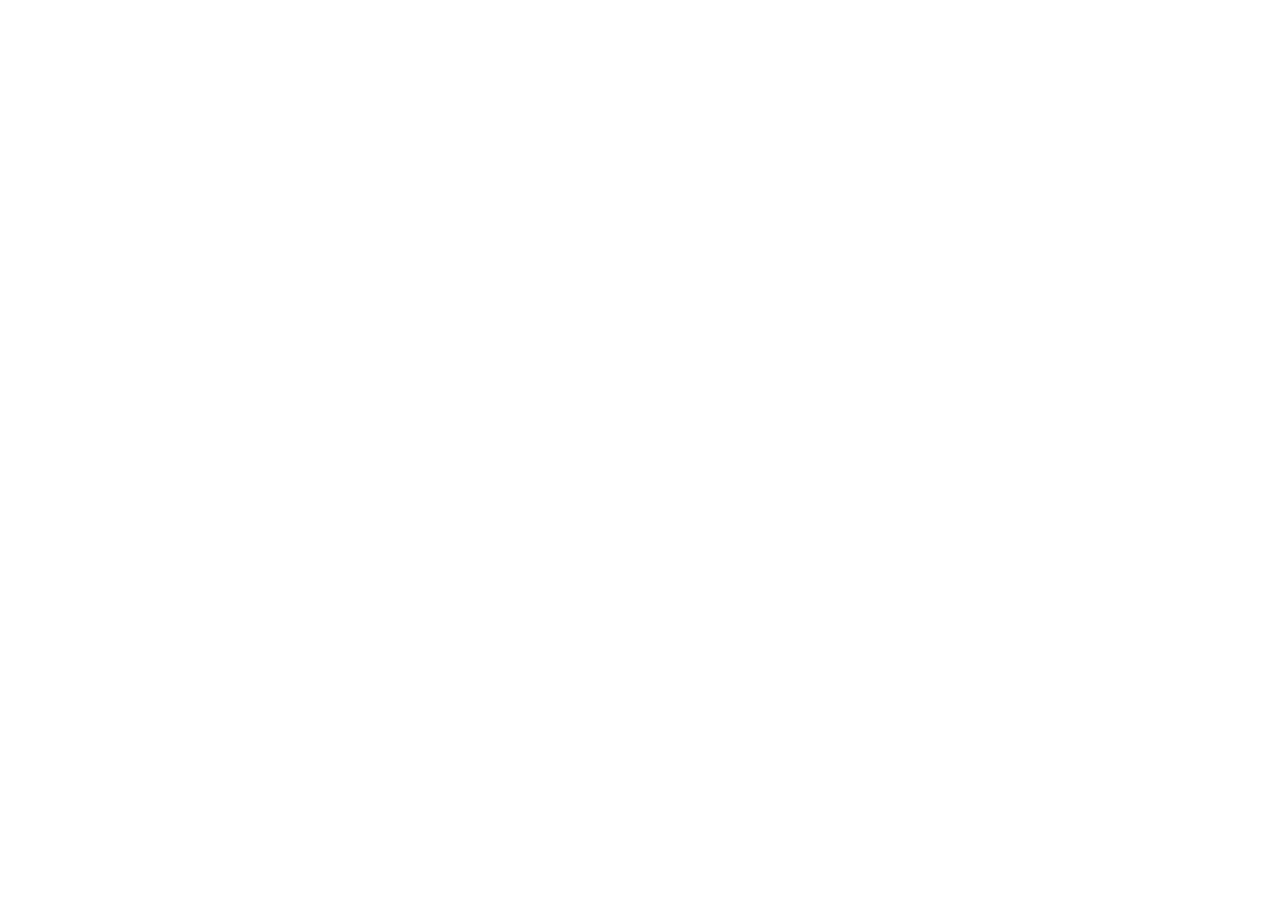
==== map/map.html @ 3d530269 "clean commit without large geojson" ====
<!DOCTYPE html>
<html>
<head>
<meta charset="utf-8" />
<title>NYC Subway Map</title>

<script src="https://api.mapbox.com/mapbox-gl-js/v2.15.0/mapbox-gl.js"></script>
<link href="https://api.mapbox.com/mapbox-gl-js/v2.15.0/mapbox-gl.css" rel="stylesheet"/>

<style>
body { margin: 0; }
#map { width: 100vw; height: 100vh; }
</style>
</head>

<body>

<div id="map"></div>

<script src="map.js"></script>

</body>
</html>
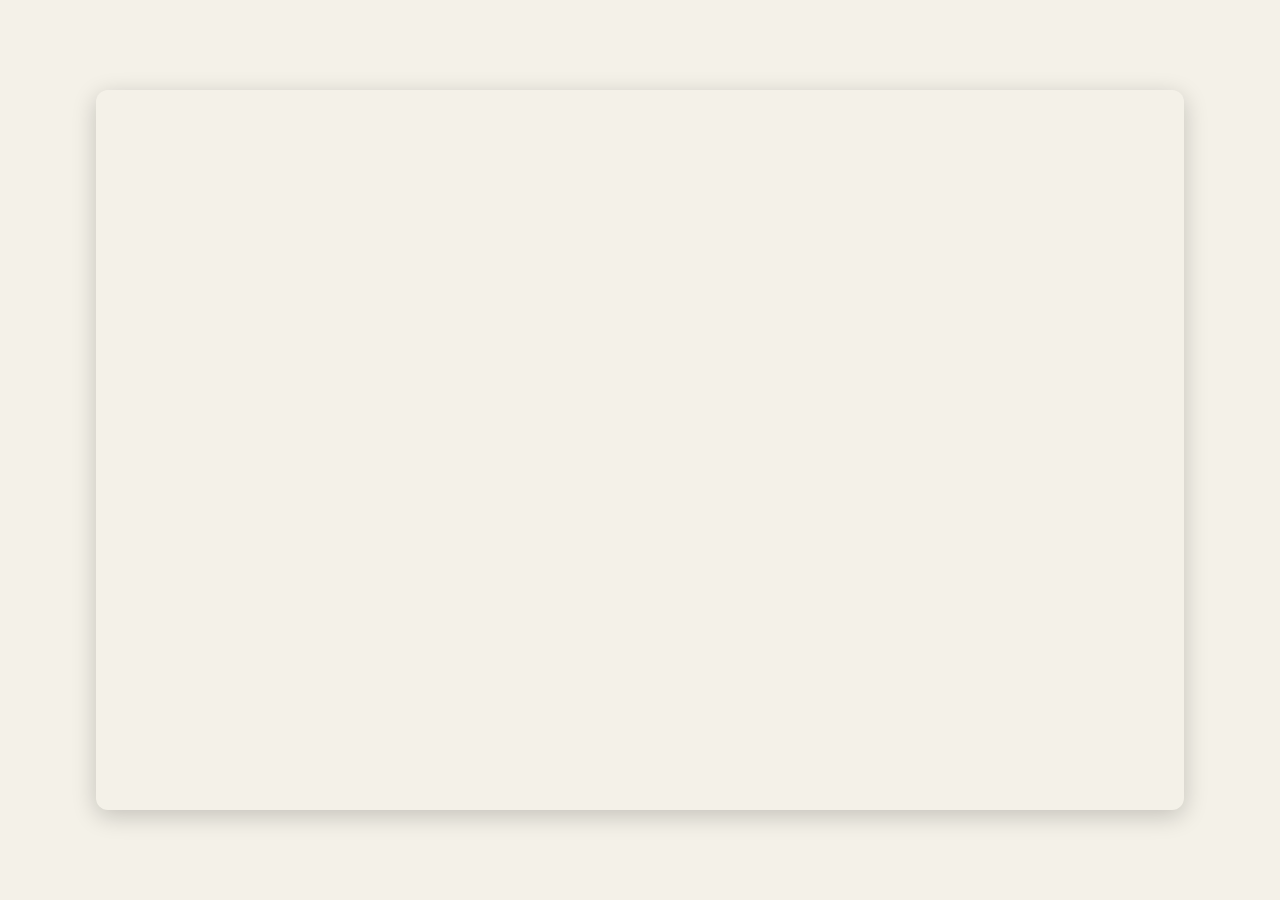
==== commit 970f7348: "map box styling" ====
--- a/map/map.html
+++ b/map/map.html
@@ -1,23 +1,26 @@
 <!DOCTYPE html>
 <html>
 <head>
-<meta charset="utf-8" />
-<title>NYC Subway Map</title>
+  <meta charset="utf-8" />
+  <title>NYC Subway Map</title>
 
-<script src="https://api.mapbox.com/mapbox-gl-js/v2.15.0/mapbox-gl.js"></script>
-<link href="https://api.mapbox.com/mapbox-gl-js/v2.15.0/mapbox-gl.css" rel="stylesheet"/>
+  <!-- Mapbox -->
+  <link href="https://api.mapbox.com/mapbox-gl-js/v3.3.0/mapbox-gl.css" rel="stylesheet">
+  <script src="https://api.mapbox.com/mapbox-gl-js/v3.3.0/mapbox-gl.js"></script>
 
-<style>
-body { margin: 0; }
-#map { width: 100vw; height: 100vh; }
-</style>
+  <!-- Your CSS -->
+  <link rel="stylesheet" href="map.css">
 </head>
 
 <body>
 
-<div id="map"></div>
+  <!-- CENTERING WRAPPER -->
+  <div class="page">
+    <div id="map"></div>
+  </div>
 
-<script src="map.js"></script>
+  <!-- Your JS -->
+  <script src="map.js"></script>
 
 </body>
 </html>
--- a/map/map.css
+++ b/map/map.css
@@ -0,0 +1,25 @@
+html, body {
+  margin: 0;
+  padding: 0;
+  height: 100%;
+  background: #f4f1e8;
+}
+
+/* FULL PAGE CENTERING CONTAINER */
+.page {
+  width: 100%;
+  height: 100vh;
+
+  display: flex;
+  justify-content: center;   /* horizontal center */
+  align-items: center;       /* vertical center */
+}
+
+/* MAP BOX */
+#map {
+  width: 85%;
+  height: 80vh;
+
+  border-radius: 12px;
+  box-shadow: 0 6px 25px rgba(0,0,0,0.2);
+}
